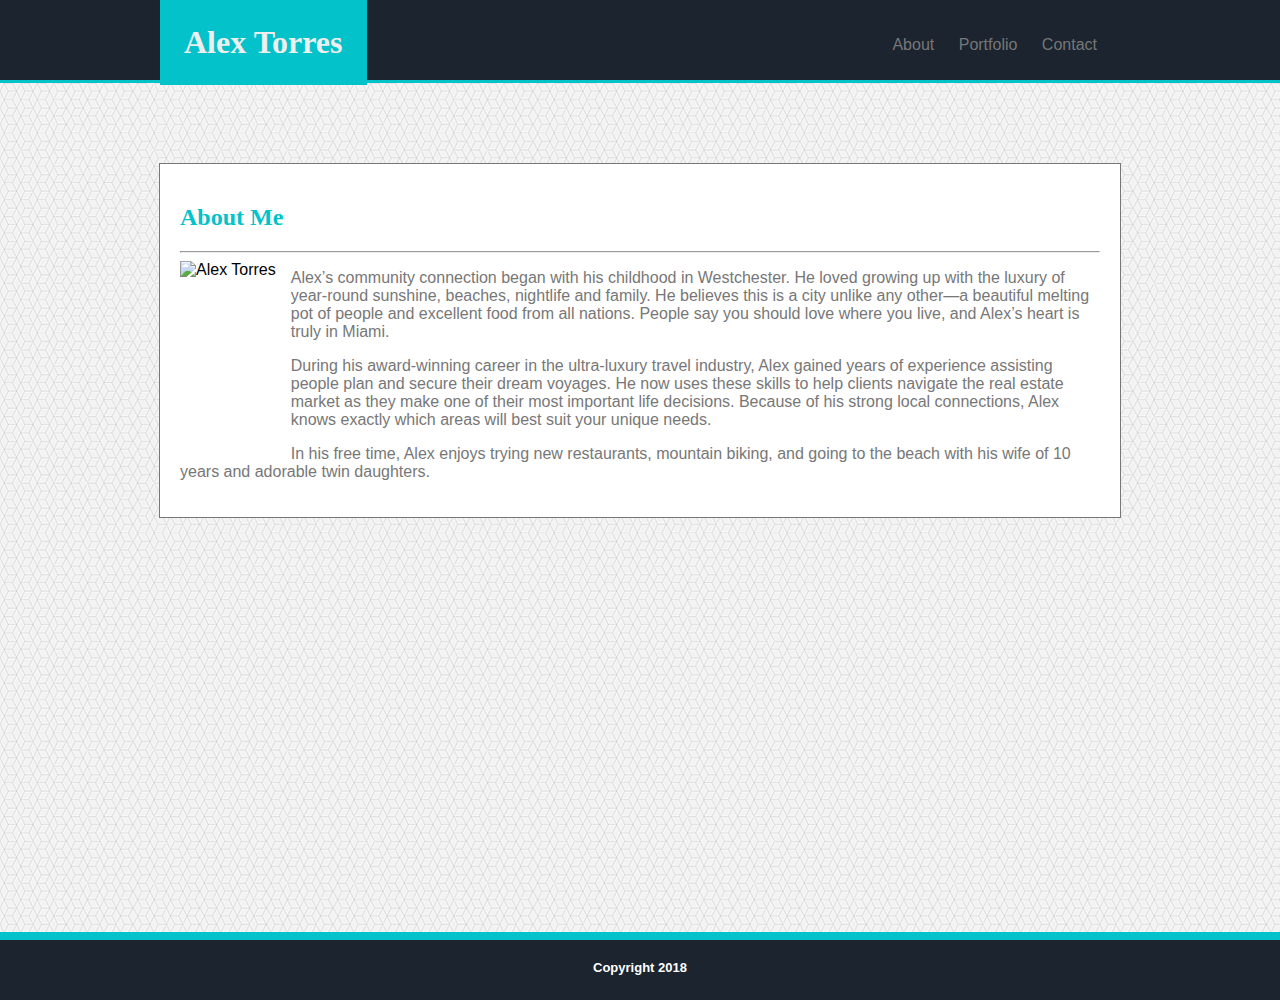
==== Basic-Portfolio-master/index.html @ fd4ce1d8 "fixed styling with h1" ====
<!DOCTYPE html>
<html lang="en">
<head>
        <title>My Portfolio </title>
        <link rel="stylesheet" href="./assests/css/style.css">

</head>

<body>

<div class="header">

    <div class="nav-bar">

        <h1 class="h1">Alex Torres</h1>
        <nav>
            <ul>
                <li><a href="./index.html">About</a></li>
                <li><a href="./portfolio.html">Portfolio</a></li>
                <li><a href="./contact.html">Contact</a></li>
            </ul>
        </nav>

    </div>
      
</div>

<div class="wrapper">

   <div class="pd">
        <h2 class="h2">About Me</h2>
        <hr class="hr">
        <img class="pic" src="./assests/images/P1.jpg" alt="Alex Torres">
         <p>
            Alex’s community connection began with his childhood in Westchester. He loved growing up with the luxury of year-round sunshine, beaches, nightlife and family. He believes this is a city unlike any other—a beautiful melting pot of people and excellent food from all nations. People say you should love where you live, and Alex’s heart is truly in Miami. 
         </p>  
         <p>
            During his award-winning career in the ultra-luxury travel industry, Alex gained years of
            experience assisting people plan and secure their dream voyages. He now uses these skills to help clients navigate the real estate market as they make one of their most important life decisions. Because of his strong local connections, Alex knows exactly which areas will best suit your unique needs. </p>
            <p>In his free time, Alex enjoys trying new restaurants, mountain biking, and going to the beach with his wife of 10 years and adorable twin daughters.  
         </p>     
         
    </div>

</div>

<footer class="footer">

    <h3 class="copy">Copyright 2018</h3>

</footer> 
   
</body>


</html>
---- Basic-Portfolio-master/assests/css/style.css ----
body{
    
    margin: 0;
    padding: 0;
    padding-bottom: 100px;
    font-family: 'Arial', 'Helvetica Neue', Helvetica, sans-serif;
    background: url('../images/background.png');
    min-height:100%; 
    position: relative;   
}

.nav-bar{
    width: 960px;
    margin: auto;    
}

.header{
    background: #1b242f;
    width: 100%;
    height: 80px;
    border-bottom: 3px solid #04c2c9; 
}

.h1{
    font-family: Georgia, 'Times New Roman', Times, serif;
    margin: 0PX;
    padding: 24px;
    /*not sure if this is the correct way but it works*/
    float: left;
    color: #eeeeee;
    background-color: #04c2c9    
}

nav {
    padding-right: 23px;
    float: right;
    color: #777777;
    list-style: none;
    margin-top: 20px
}

nav ul{
       list-style: none;
}

nav li{
    display: inline-block;
    margin-left: 20px;
}

.wrapper{
    border-style: solid;
    border-color: #777777;
    border-width: 1px;
    max-width: 960px;
    margin: 80px auto;
    background-color: #ffffff;
}

.pic{
    width: auto;
    height: 200px;
    float: left;
    margin-right: 15px;     
}

.pd{
    padding: 20px;
}

.h2{
    color: #04c2c9;
    font-family: Georgia, 'Times New Roman', Times, serif;
}

.hr{
    color: #dddddd;
}

.footer{
    background: #1b242f;
    width: 100%;
    height:60px;
    border-top: 8px solid #04c2c9; 
    position: absolute; 
    bottom: 0;    
}

html { 
    height: 100%; 
}

.copy{
    text-align: center;
    color: white;
    font-size: small;
    margin:  20px;
}

p{
    color: #777777
}

h3{
    color: #777777
}

.btn{
    color: white;
    font-size: 20px;
    margin-top: 20px;
    height: 50px;
    width: 100px;
    background-color: #04c2c9;  
}

.inp{
    height: 30px;    
    width: 100%
}
.message{
    height: 150px;
    width: 100%
}

.port{
    height: 100px;
    width: 100px;
}

.tb{
    width: 200px;
    height: 200px;
    margin: auto;
    /* could not figure out how to get the images to correctly follow the instructions.  Not sure how to add the text inside the images.  */
}


a:hover, .btn:hover {
    color: #e31b6d;
    transition: color .5s;
    cursor: pointer;
}

a{
    text-decoration: none;
    color: #777777;
}
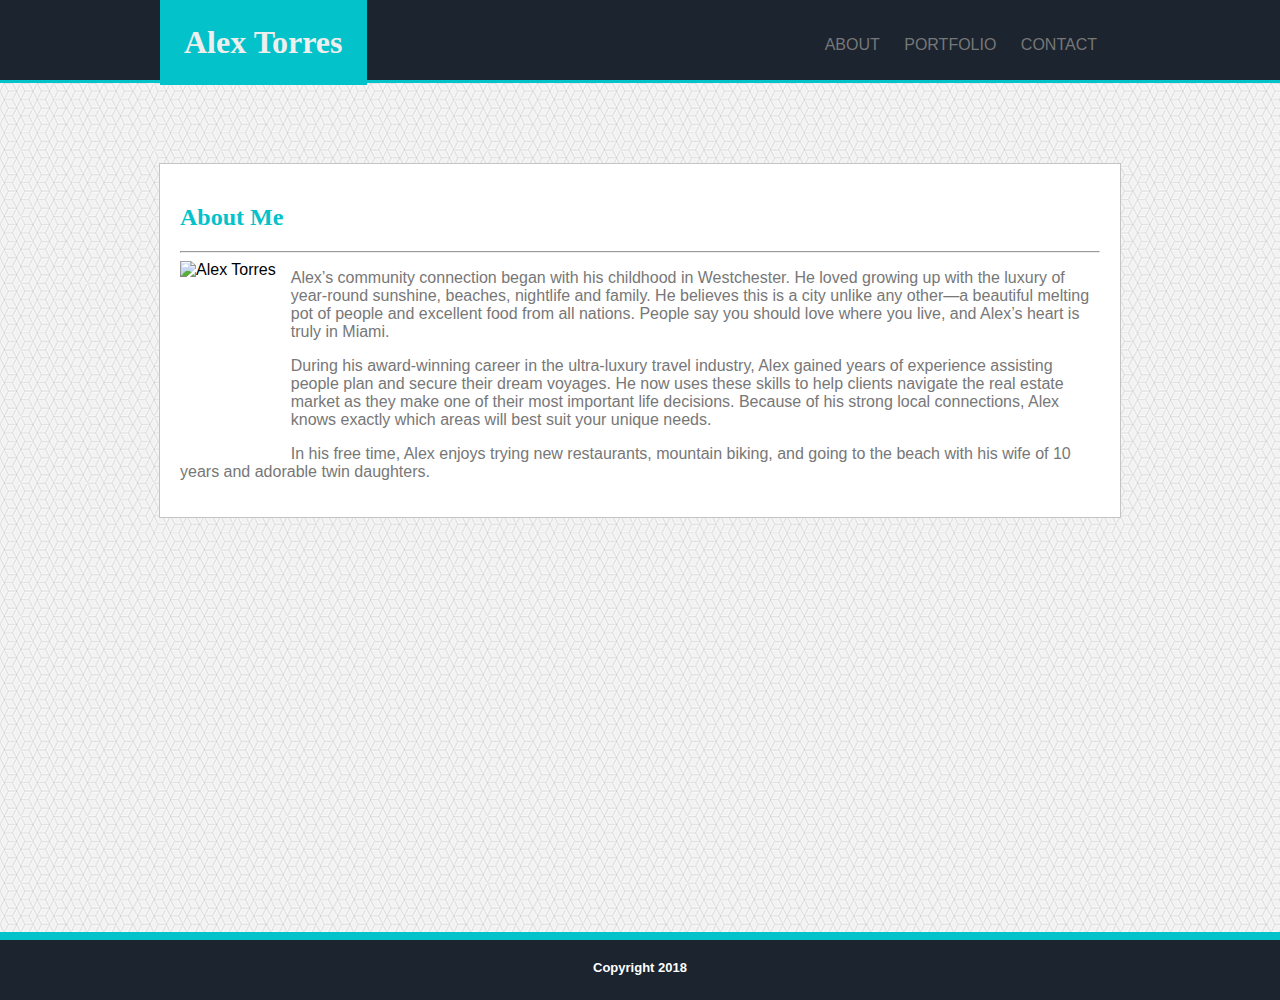
==== commit f38a80a7: "added favicon" ====
--- a/Basic-Portfolio-master/index.html
+++ b/Basic-Portfolio-master/index.html
@@ -3,6 +3,7 @@
 <head>
         <title>My Portfolio </title>
         <link rel="stylesheet" href="./assests/css/style.css">
+        <link rel="short icon" type="image/png" href="./assests/images/favicon.png">
 
 </head>
 
--- a/Basic-Portfolio-master/assests/css/style.css
+++ b/Basic-Portfolio-master/assests/css/style.css
@@ -35,12 +35,12 @@
     padding-right: 23px;
     float: right;
     color: #777777;
-    list-style: none;
     margin-top: 20px
 }
 
 nav ul{
        list-style: none;
+       text-transform: uppercase;
 }
 
 nav li{
@@ -50,7 +50,7 @@
 
 .wrapper{
     border-style: solid;
-    border-color: #777777;
+    border-color: #c7c3c3;
     border-width: 1px;
     max-width: 960px;
     margin: 80px auto;
@@ -66,6 +66,7 @@
 
 .pd{
     padding: 20px;
+    overflow: auto
 }
 
 .h2{
@@ -147,3 +148,65 @@
     color: #777777;
 }
 
+.img{
+    margin: 20px;
+    overflow: auto;
+    position: relative;
+}
+
+img{
+    width: 300px;
+    position: relative;
+}
+
+.hover1{
+    position: absolute;
+    background: #e31b6d;
+    top: 164px;
+    padding: 20.5px;
+    width: 29.5%;
+    color: white;
+    text-align: center;
+}
+
+.hover2{
+    position: absolute;
+    background: #e31b6d;
+    top: 164px;
+    padding: 20.5px;
+    width: 29.5%;
+    left: 303px;
+    color: white;
+    text-align: center;
+}
+
+.hover3{
+    position: absolute;
+    background: #e31b6d;
+    top: 398px;
+    padding: 20.5px;
+    width: 29.5%;
+    color: white;
+    text-align: center;
+}
+
+.hover4{
+    position: absolute;
+    background: #e31b6d;
+    top: 398px;
+    padding: 20.5px;
+    width: 29.5%;
+    left: 303px;
+    color: white;
+    text-align: center;
+}
+
+.hover5{
+    position: absolute;
+    background: #e31b6d;
+    top: 626px;
+    padding: 20.5px;
+    width: 29.5%;
+    color: white;
+    text-align: center;
+}
